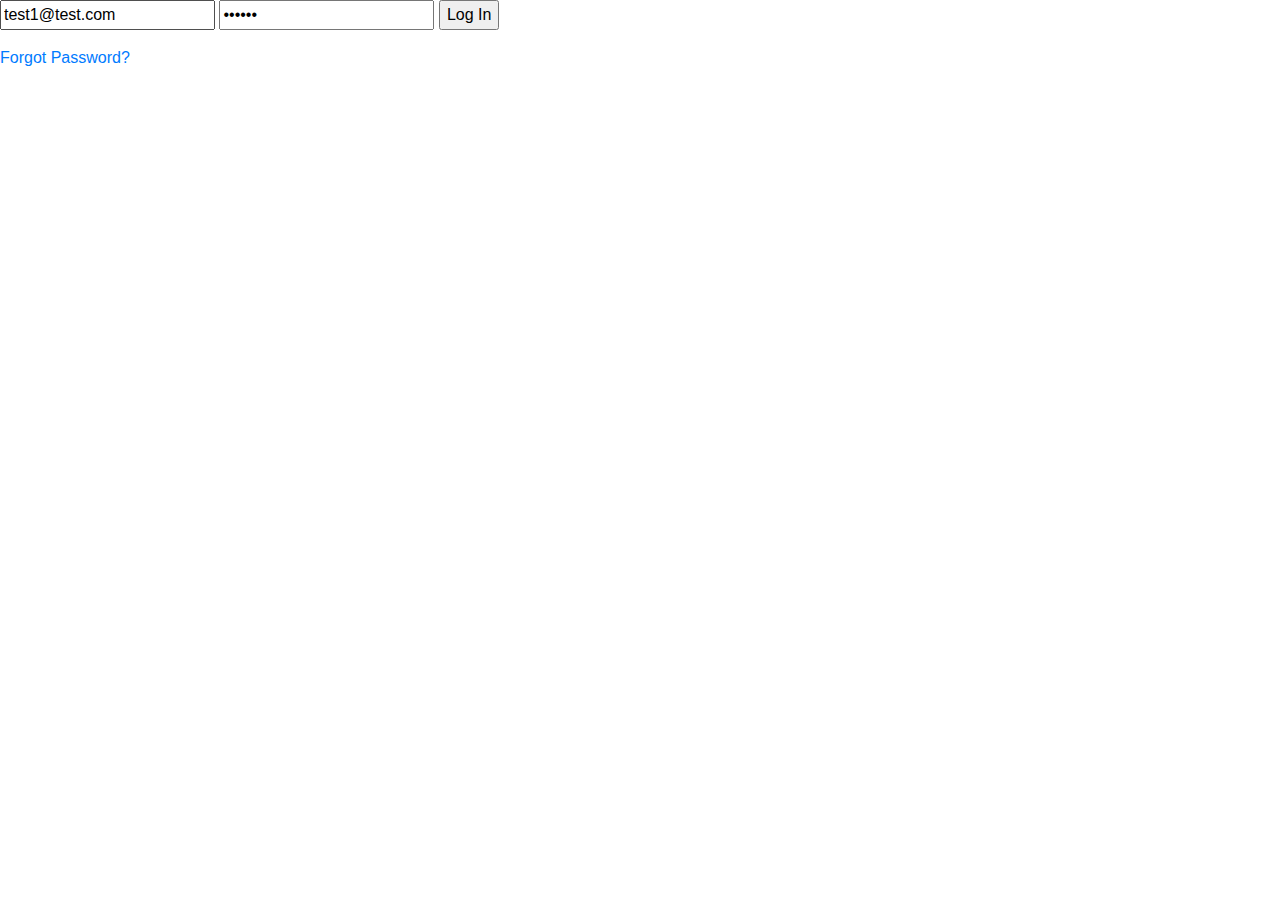
==== src/main/resources/static/login.html @ d42df104 "auth" ====
<html>
<head>
    <link href="//maxcdn.bootstrapcdn.com/bootstrap/4.0.0/css/bootstrap.min.css" rel="stylesheet" id="bootstrap-css">
    <script src="//maxcdn.bootstrapcdn.com/bootstrap/4.0.0/js/bootstrap.min.js"></script>
    <script src="//cdnjs.cloudflare.com/ajax/libs/jquery/3.2.1/jquery.min.js"></script>
	<link href="/login.css" rel="stylesheet">
    <script>
        $(document).ready(function () {
            $("#login").click(function(){
              $.ajax({
                  url: "http://localhost:8080/api/login",
                  type: "POST",
                  cache:false,
                  contentType: "application/json",
                  data: JSON.stringify({"email": $("#email").val(), "password": $("#password").val()}),
                  dataType: "json",
                  success: function(result){
                      localStorage.setItem("token", result.token);
                      localStorage.setItem("user", result.user);
                      window.location.href = "/";
                  }});
            });
        });
    </script>
</head>
<body>
<div class="wrapper fadeInDown">
    <div id="formContent">
        <!-- Tabs Titles -->

        <!-- Login Form -->
        <form>
            <input type="text" id="email" class="fadeIn second" name="email" placeholder="email" value="test1@test.com">
            <input type="password" id="password" class="fadeIn third" name="login" placeholder="password" value="123456">
            <input id="login" type="button" class="fadeIn fourth" value="Log In">
        </form>

        <!-- Remind Passowrd -->
        <div id="formFooter">
            <a class="underlineHover" href="#">Forgot Password?</a>
        </div>
    </div>
</div>
</body>
</html>
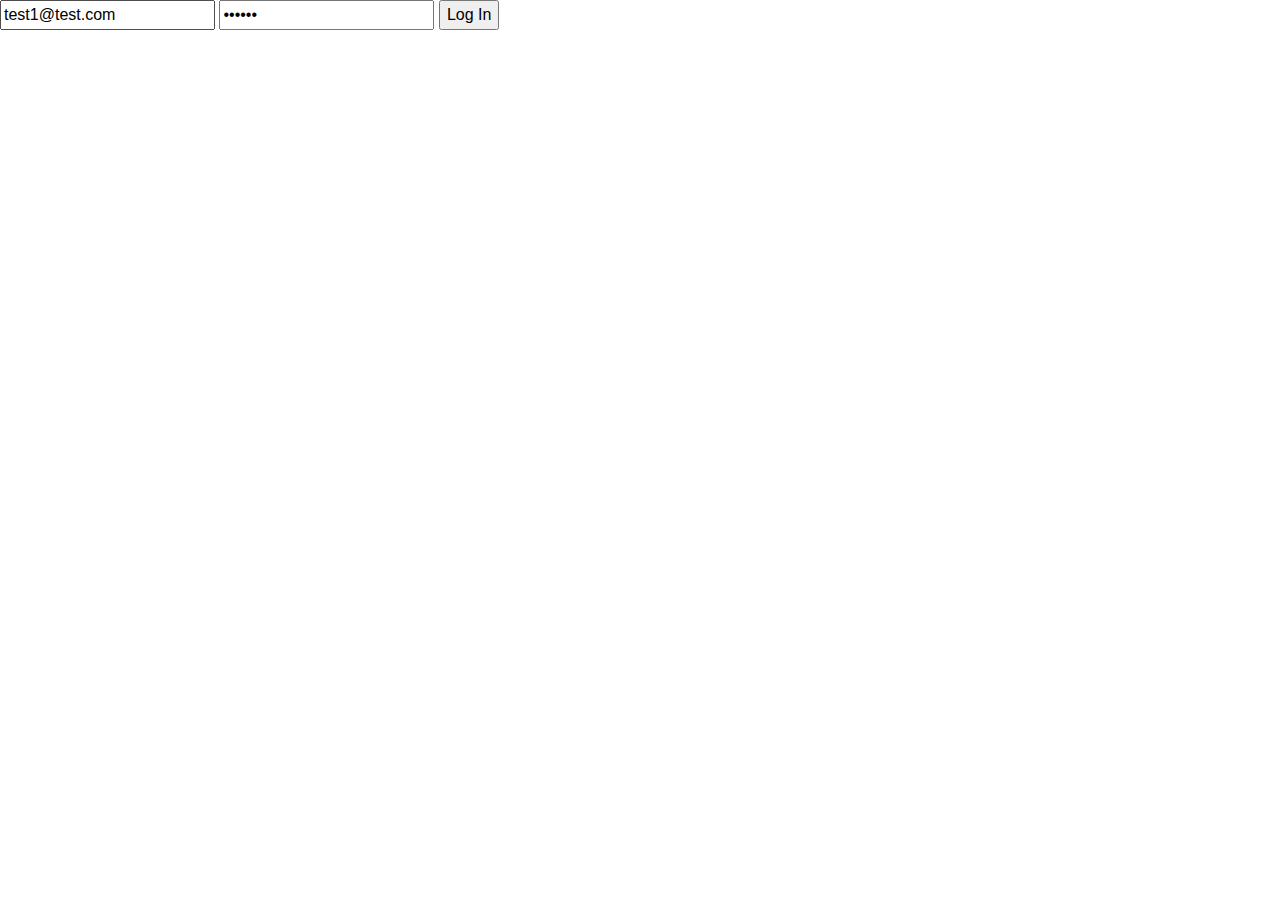
==== commit 38e67429: "add readme" ====
--- a/src/main/resources/static/login.html
+++ b/src/main/resources/static/login.html
@@ -6,6 +6,9 @@
 	<link href="/login.css" rel="stylesheet">
     <script>
         $(document).ready(function () {
+            if(localStorage.getItem("token")){
+                window.location.href = "/";
+            }
             $("#login").click(function(){
               $.ajax({
                   url: "http://localhost:8080/api/login",
@@ -16,7 +19,8 @@
                   dataType: "json",
                   success: function(result){
                       localStorage.setItem("token", result.token);
-                      localStorage.setItem("user", result.user);
+                      localStorage.setItem("userId", result.user.id);
+                      localStorage.setItem("email", result.user.email);
                       window.location.href = "/";
                   }});
             });
@@ -26,8 +30,6 @@
 <body>
 <div class="wrapper fadeInDown">
     <div id="formContent">
-        <!-- Tabs Titles -->
-
         <!-- Login Form -->
         <form>
             <input type="text" id="email" class="fadeIn second" name="email" placeholder="email" value="test1@test.com">
@@ -37,7 +39,7 @@
 
         <!-- Remind Passowrd -->
         <div id="formFooter">
-            <a class="underlineHover" href="#">Forgot Password?</a>
+<!--            <a class="underlineHover" href="#">Forgot Password?</a>-->
         </div>
     </div>
 </div>
